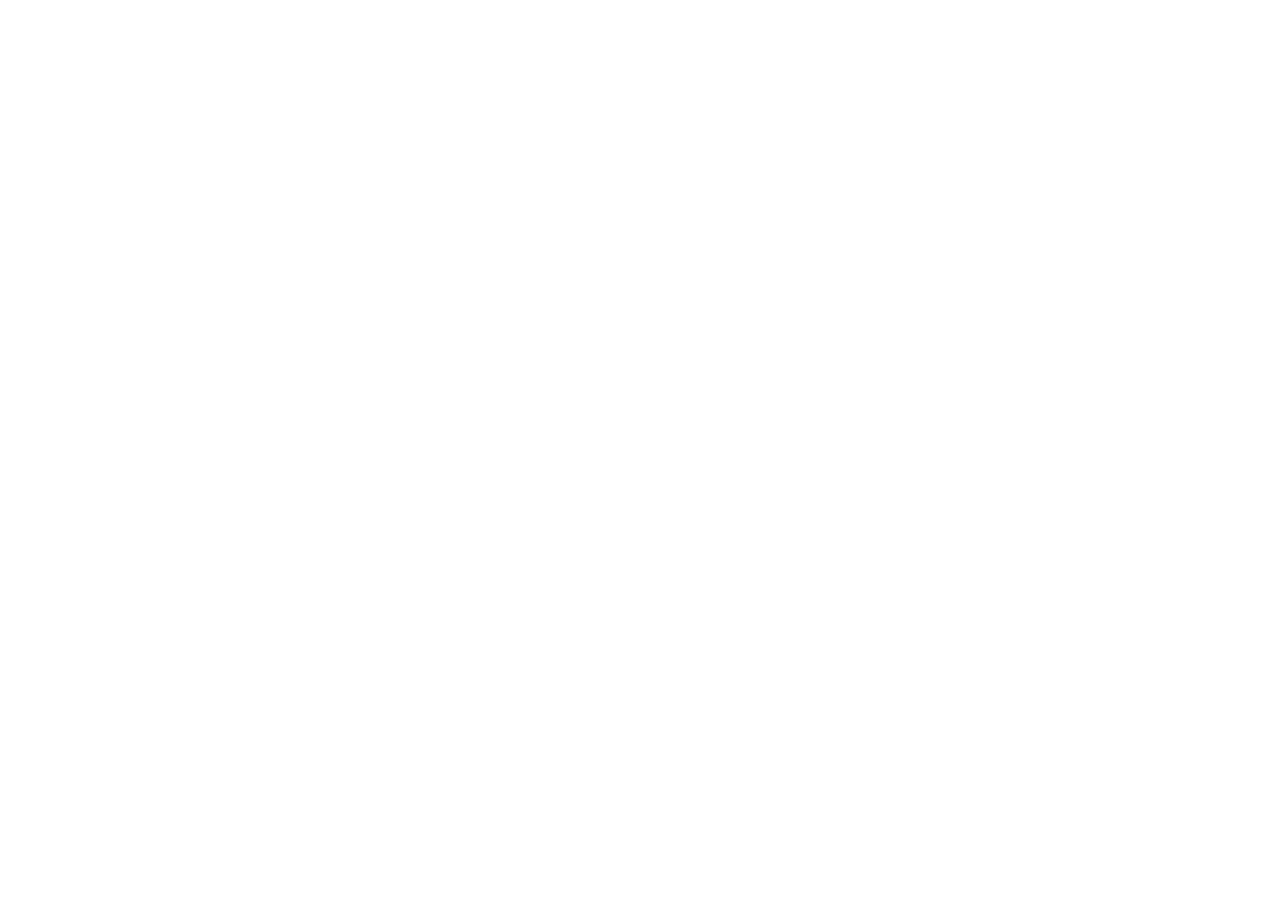
==== Rock-Paper-Scissors.html @ 49e7f673 "functional rock paper scissors game only takes lowercase entries and multiple rounds still need to b" ====
<!DOCTYPE html>
<html>
    <head>
    <meta charset="utf-8">
    <meta name="viewport" content="width=device-width">
    <Script src="Rock-Paper-Scissors.js"></Script>
    <title>Rock Paper Scissors</title>
    </head>
</html>
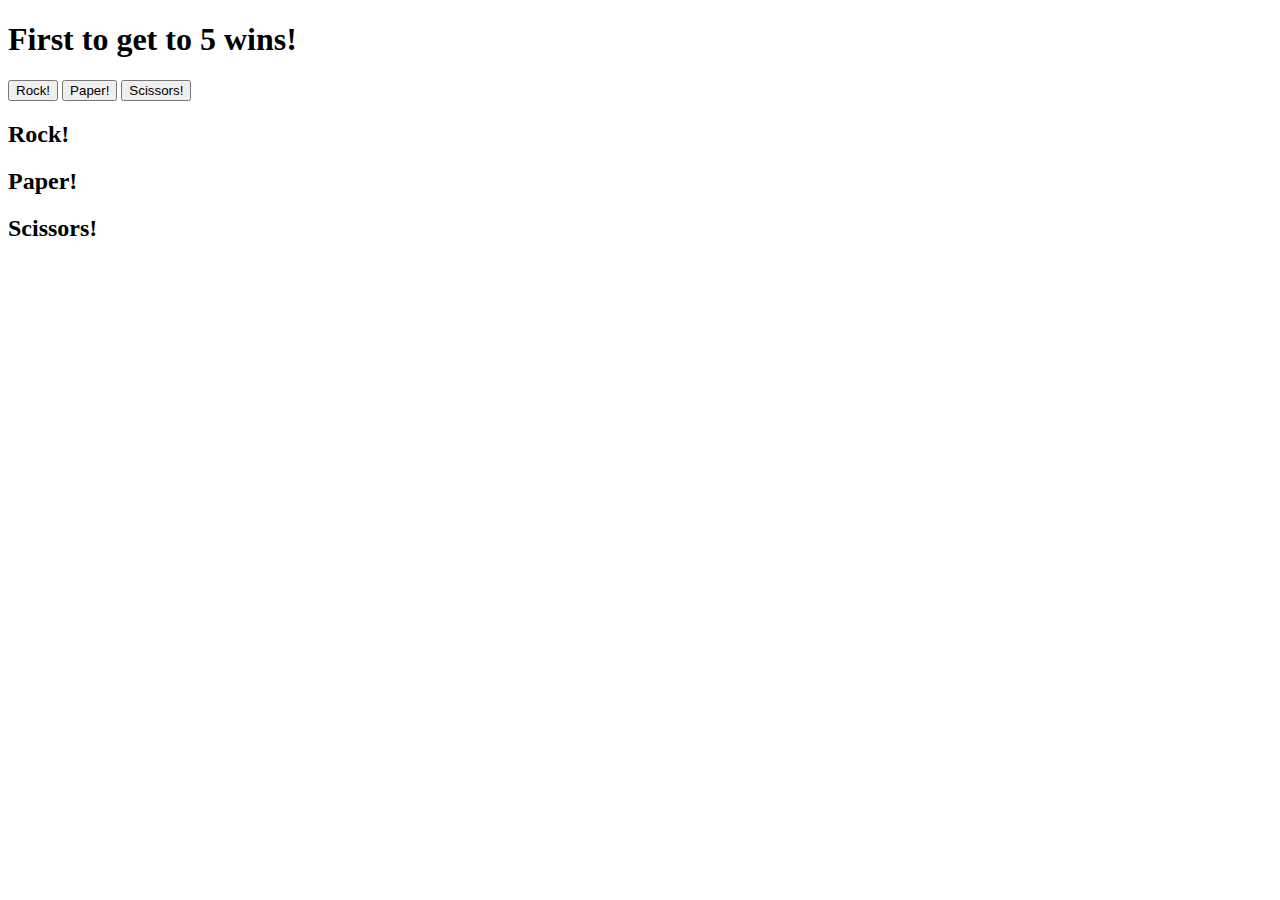
==== commit c8d501ce: "The buttons finally work with the playRound function, at the moment all of it takes place in the con" ====
--- a/Rock-Paper-Scissors.html
+++ b/Rock-Paper-Scissors.html
@@ -1,9 +1,28 @@
 <!DOCTYPE html>
 <html>
-    <head>
+    <header>
     <meta charset="utf-8">
     <meta name="viewport" content="width=device-width">
-    <Script src="Rock-Paper-Scissors.js"></Script>
+    <Script src="Rock-Paper-Scissors.js" defer></Script>
     <title>Rock Paper Scissors</title>
+    </header>
+    <head>
+        <h1>First to get to 5 wins!</h1>
     </head>
+    <body>
+        
+        <button id="userButtonRock" class="btn" value="rock">Rock!</button>
+        <button id="userButtonPaper" class="btn" value="paper">Paper!</button>
+        <button id="userButtonScissors" class="btn" value="scissors">Scissors!</button>
+    
+        <div class="response" id="roundResults">
+            
+        </div>
+
+        <div class="options" id="computerOptions">
+            <h2>Rock!</h2>
+            <h2>Paper!</h2>
+            <h2>Scissors!</h2>
+        </div>
+    </body>
 </html>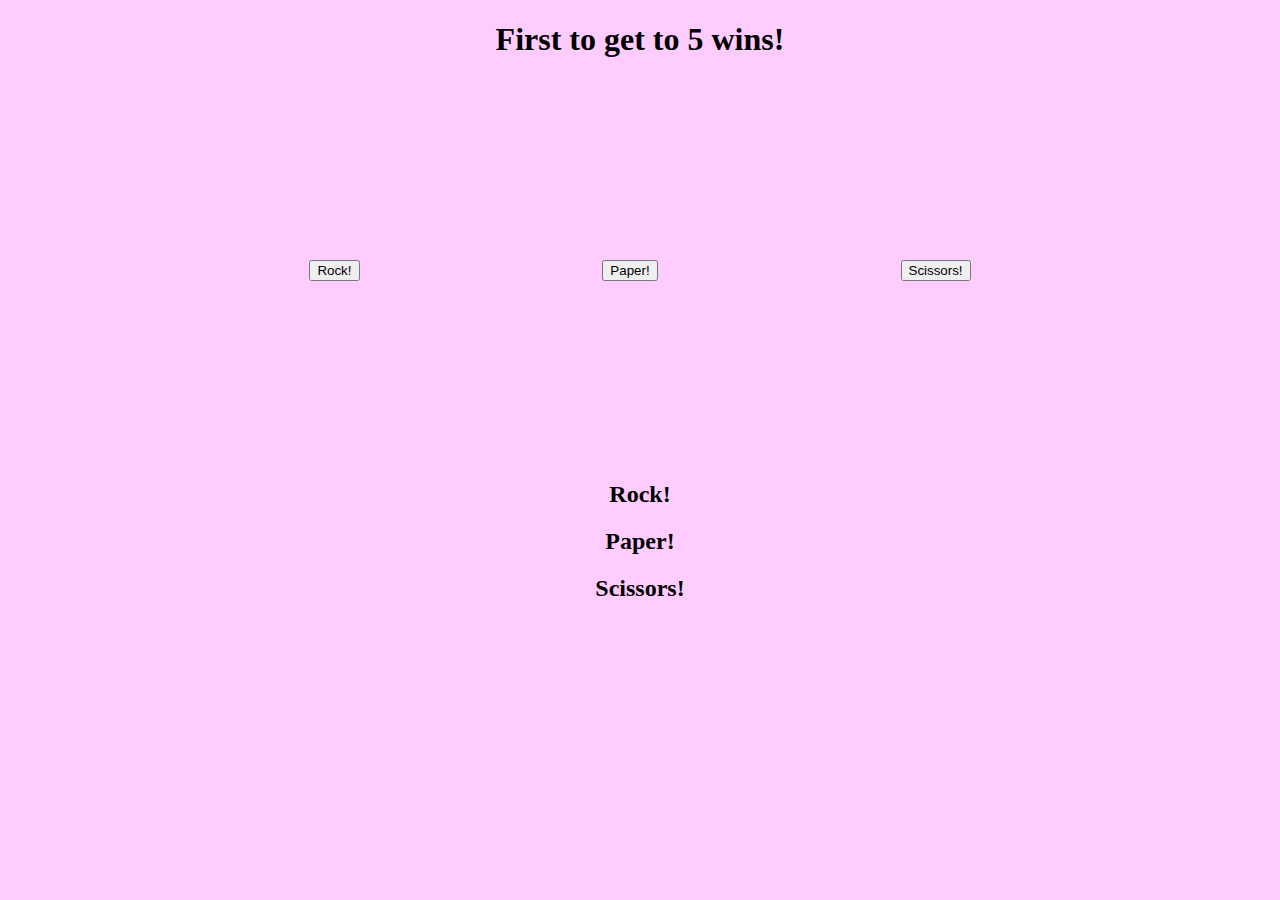
==== commit f6877714: "Beginning of styling the page, needs to be centered more with certain text, and potentially add imag" ====
--- a/Rock-Paper-Scissors.html
+++ b/Rock-Paper-Scissors.html
@@ -4,21 +4,27 @@
     <meta charset="utf-8">
     <meta name="viewport" content="width=device-width">
     <Script src="Rock-Paper-Scissors.js" defer></Script>
+    <link rel="stylesheet" href="style.css">
     <title>Rock Paper Scissors</title>
     </header>
     <head>
         <h1>First to get to 5 wins!</h1>
     </head>
     <body>
-        
+        <div id="buttons" class="buttonContainer">
         <button id="userButtonRock" class="btn" value="rock">Rock!</button>
         <button id="userButtonPaper" class="btn" value="paper">Paper!</button>
         <button id="userButtonScissors" class="btn" value="scissors">Scissors!</button>
-    
+        </div>
         <div class="response" id="roundResults">
+
+        </div>
+        <div class="scoreKeeping">
             
         </div>
+        <div class="finalMessage" id="finalResults">
 
+        </div>
         <div class="options" id="computerOptions">
             <h2>Rock!</h2>
             <h2>Paper!</h2>
--- a/style.css
+++ b/style.css
@@ -0,0 +1,21 @@
+h1{
+    text-align: center;
+}
+html {
+    background-color: #ffccff;
+}
+.buttonContainer {
+    display: flex;
+    flex: 1 1 1;
+    align-items: center;
+    align-content: center;
+    justify-content: space-around;
+    padding: 20vh;
+}
+.options {
+    flex: auto;
+    flex: 1 1 1;
+    flex-direction: column;
+    text-align: center;
+    justify-content: space-around;
+}
